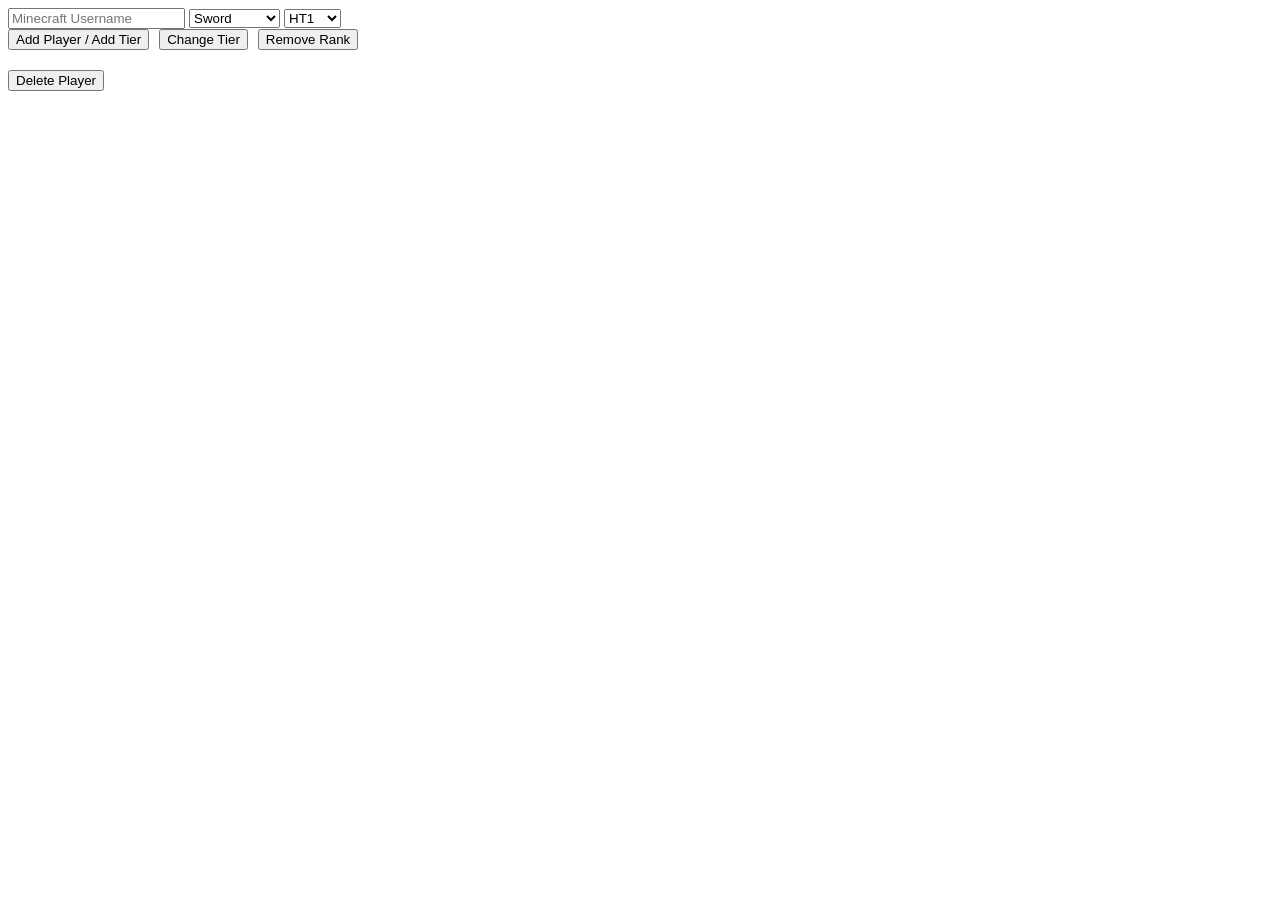
==== admin.html @ 2222cd17 "Update admin.html" ====
<!DOCTYPE html>

    <input
        type="text"
        id="playerName"
        placeholder="Minecraft Username"
    >

    <select id="gamemode">
        <option value="sword">Sword</option>
        <option value="axe">Axe</option>
        <option value="mace">Mace</option>
        <option value="uhc">UHC</option>
        <option value="nethpot">Neth Pot</option>
        <option value="pot">Pot</option>
        <option value="smp">SMP</option>
        <option value="crystal">Crystal</option>
        <option value="spearmace">SpearMace</option>
    </select>

    <select id="tier">
        <option value="HT1">HT1</option>
        <option value="LT1">LT1</option>
        <option value="HT2">HT2</option>
        <option value="LT2">LT2</option>
        <option value="HT3">HT3</option>
        <option value="LT3">LT3</option>
        <option value="HT4">HT4</option>
        <option value="LT4">LT4</option>
        <option value="HT5">HT5</option>
        <option value="LT5">LT5</option>

        <option value="RHT1">RHT1</option>
        <option value="RLT1">RLT1</option>
        <option value="RHT2">RHT2</option>
        <option value="RLT2">RLT2</option>
        <option value="RHT3">RHT3</option>
        <option value="RLT3">RLT3</option>
        <option value="RHT4">RHT4</option>
        <option value="RLT4">RLT4</option>
        <option value="RHT5">RHT5</option>
        <option value="RLT5">RLT5</option>
    </select>

    <div style="display:flex;gap:10px;flex-wrap:wrap;">
        <button onclick="addPlayer()">
            Add Player / Add Tier
        </button>

        <button onclick="changeTier()">
            Change Tier
        </button>

        <button onclick="removeRank()">
            Remove Rank
        </button>
    </div>

    <div
        id="status"
        style="margin-top:20px;font-weight:bold;color:#ff4fd8;"
    ></div>
</div>

<script src="data.js"></script>
<script src="admin.js"></script>

</body>
</html>

<button onclick="deletePlayer()">
    Delete Player
</button>
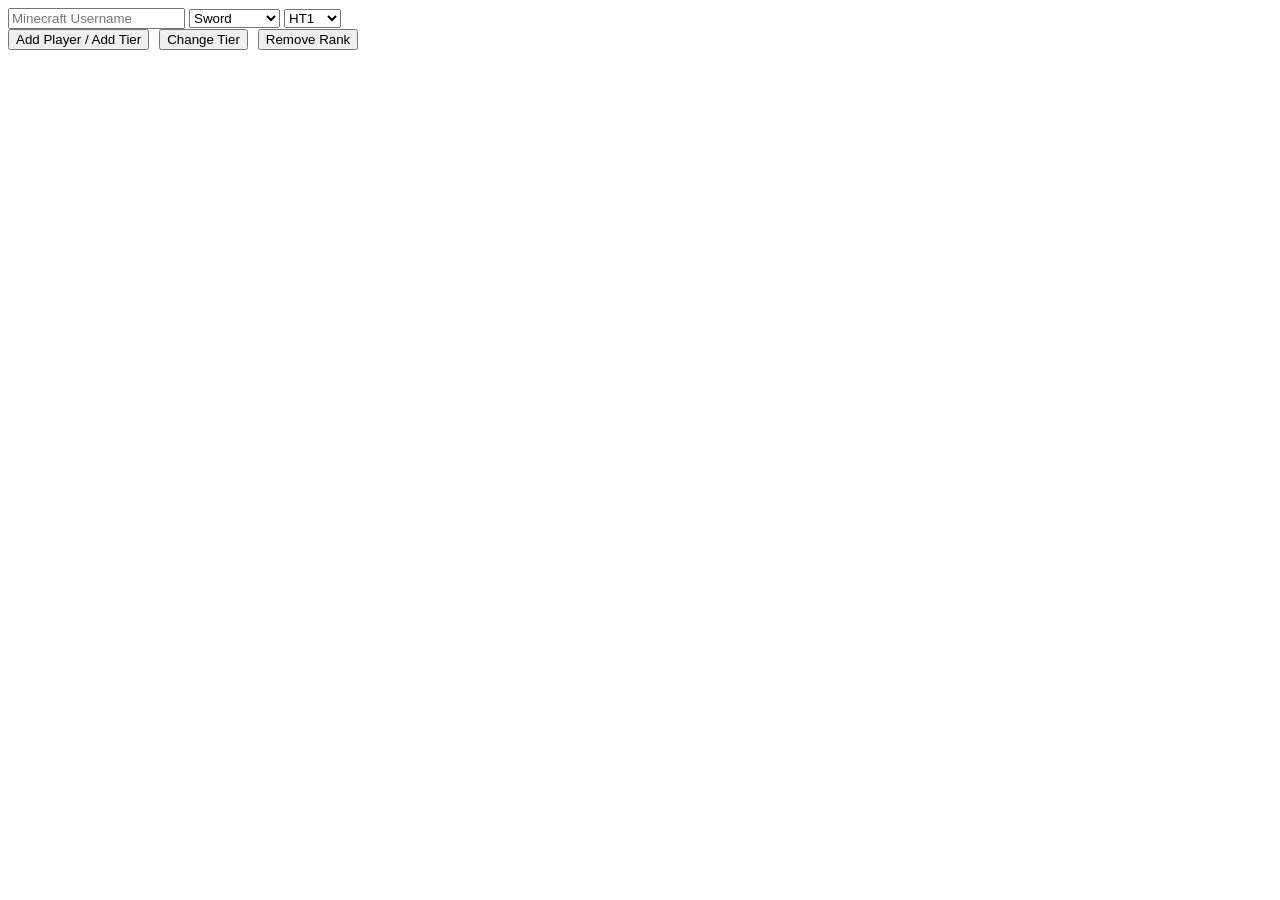
==== commit 1e4fb6cb: "Update admin.html" ====
--- a/admin.html
+++ b/admin.html
@@ -67,7 +67,3 @@
 
 </body>
 </html>
-
-<button onclick="deletePlayer()">
-    Delete Player
-</button>
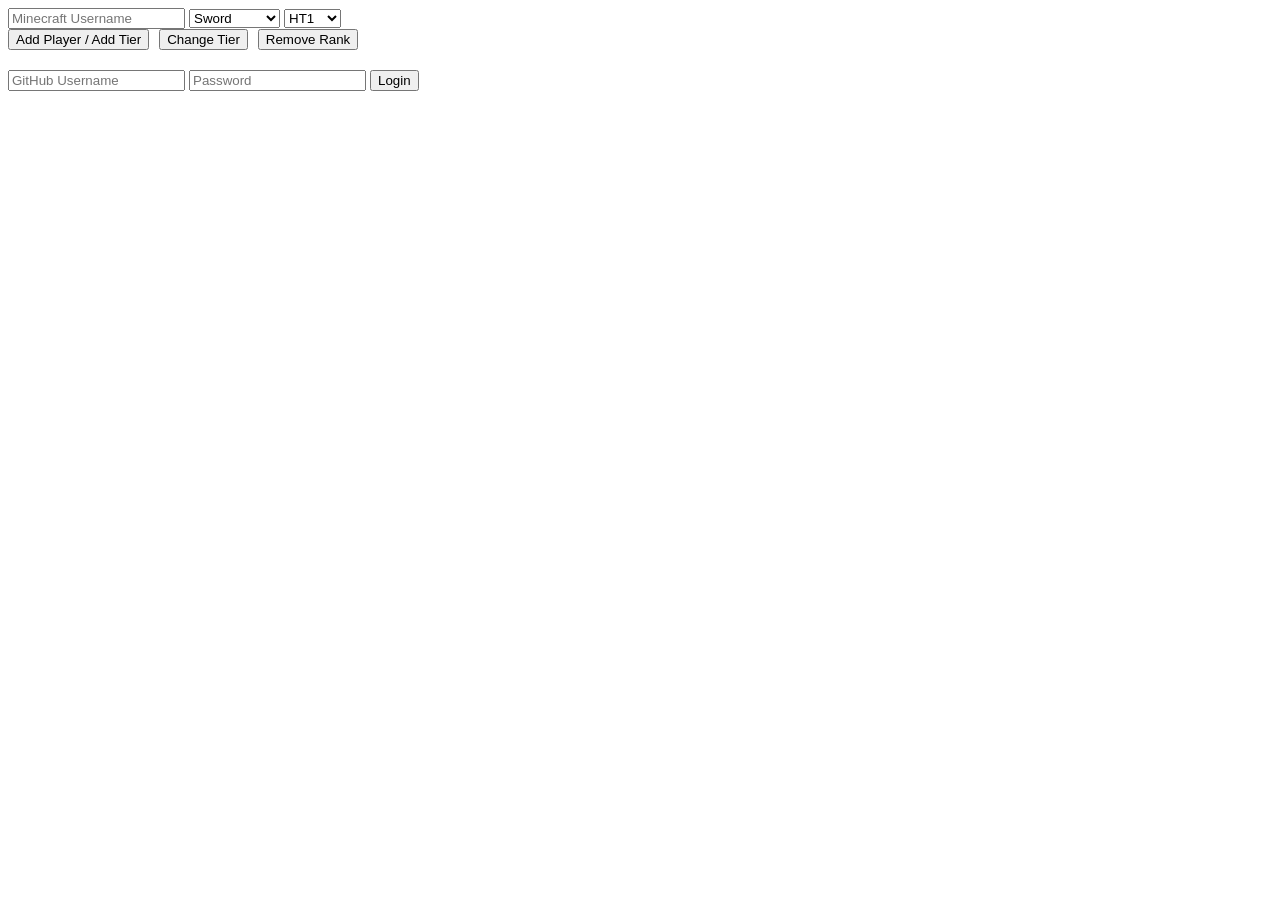
==== commit 024aca18: "Update admin.html" ====
--- a/admin.html
+++ b/admin.html
@@ -67,3 +67,7 @@
 
 </body>
 </html>
+
+<input id="githubUser" placeholder="GitHub Username">
+<input id="githubPass" type="password" placeholder="Password">
+<button onclick="login()">Login</button>
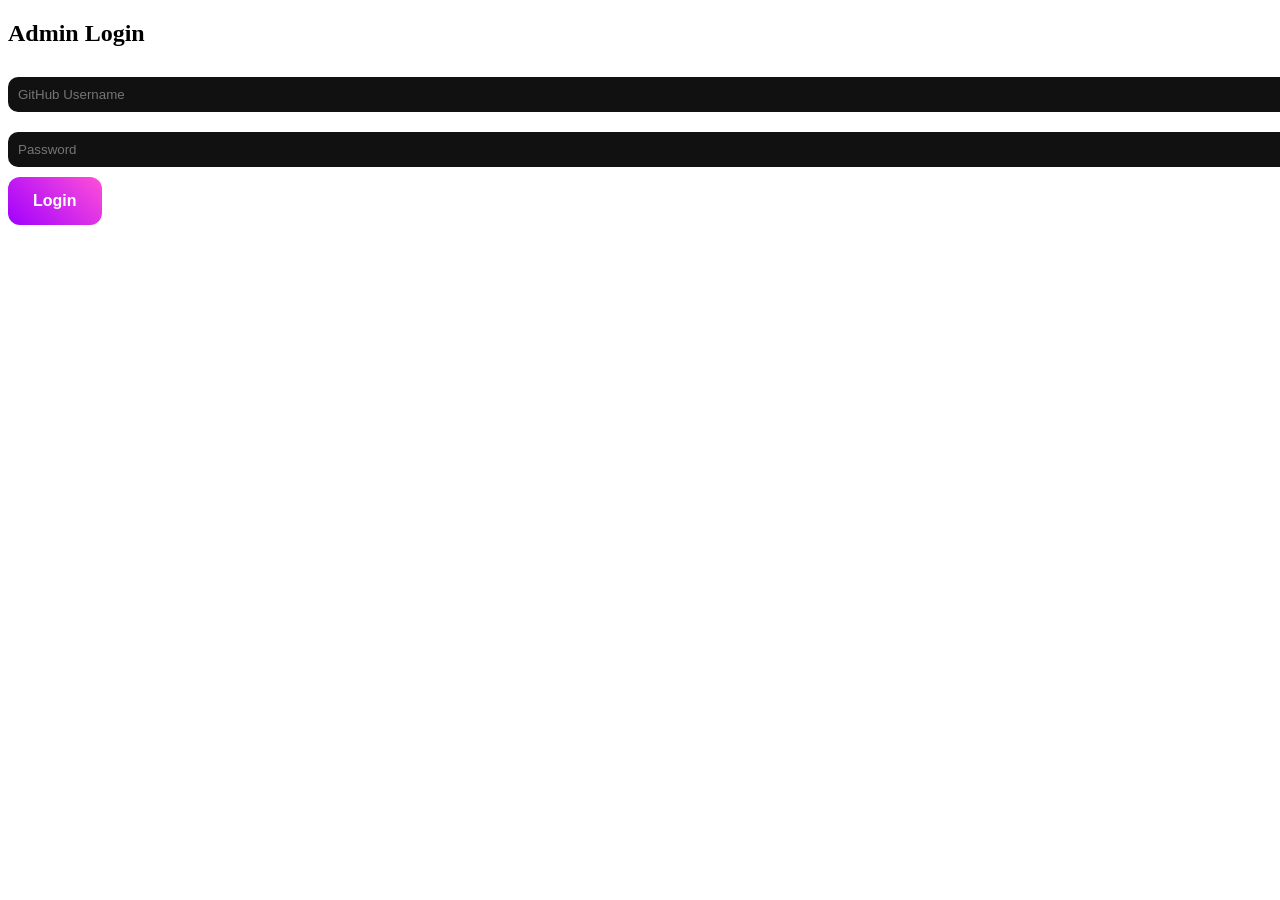
==== commit 5eb8f600: "Update admin.html" ====
--- a/admin.html
+++ b/admin.html
@@ -1,73 +1,63 @@
 <!DOCTYPE html>
+<html>
+<head>
+    <title>Admin Panel</title>
+    <link rel="stylesheet" href="styles.css">
+</head>
 
-    <input
-        type="text"
-        id="playerName"
-        placeholder="Minecraft Username"
-    >
+<body>
 
-    <select id="gamemode">
-        <option value="sword">Sword</option>
-        <option value="axe">Axe</option>
-        <option value="mace">Mace</option>
-        <option value="uhc">UHC</option>
-        <option value="nethpot">Neth Pot</option>
-        <option value="pot">Pot</option>
-        <option value="smp">SMP</option>
-        <option value="crystal">Crystal</option>
-        <option value="spearmace">SpearMace</option>
-    </select>
+    <!-- LOGIN BOX -->
+    <div id="loginBox">
+        <h2>Admin Login</h2>
 
-    <select id="tier">
-        <option value="HT1">HT1</option>
-        <option value="LT1">LT1</option>
-        <option value="HT2">HT2</option>
-        <option value="LT2">LT2</option>
-        <option value="HT3">HT3</option>
-        <option value="LT3">LT3</option>
-        <option value="HT4">HT4</option>
-        <option value="LT4">LT4</option>
-        <option value="HT5">HT5</option>
-        <option value="LT5">LT5</option>
+        <input id="githubUser" placeholder="GitHub Username">
+        <input id="githubPass" type="password" placeholder="Password">
 
-        <option value="RHT1">RHT1</option>
-        <option value="RLT1">RLT1</option>
-        <option value="RHT2">RHT2</option>
-        <option value="RLT2">RLT2</option>
-        <option value="RHT3">RHT3</option>
-        <option value="RLT3">RLT3</option>
-        <option value="RHT4">RHT4</option>
-        <option value="RLT4">RLT4</option>
-        <option value="RHT5">RHT5</option>
-        <option value="RLT5">RLT5</option>
-    </select>
-
-    <div style="display:flex;gap:10px;flex-wrap:wrap;">
-        <button onclick="addPlayer()">
-            Add Player / Add Tier
-        </button>
-
-        <button onclick="changeTier()">
-            Change Tier
-        </button>
-
-        <button onclick="removeRank()">
-            Remove Rank
-        </button>
+        <button onclick="login()">Login</button>
     </div>
 
-    <div
-        id="status"
-        style="margin-top:20px;font-weight:bold;color:#ff4fd8;"
-    ></div>
-</div>
+    <!-- ADMIN PANEL (HIDDEN UNTIL LOGIN) -->
+    <div id="adminPanel" style="display:none;">
+        <h2>Admin Panel</h2>
 
-<script src="data.js"></script>
-<script src="admin.js"></script>
+        <input id="playerName" placeholder="Player Name">
+
+        <select id="gamemode">
+            <option value="sword">Sword</option>
+            <option value="axe">Axe</option>
+            <option value="mace">Mace</option>
+            <option value="uhc">UHC</option>
+            <option value="nethpot">NethPot</option>
+            <option value="pot">Pot</option>
+            <option value="smp">SMP</option>
+            <option value="crystal">Crystal</option>
+            <option value="spearmace">SpearMace</option>
+        </select>
+
+        <select id="tier">
+            <option value="HT1">HT1</option>
+            <option value="LT1">LT1</option>
+            <option value="HT2">HT2</option>
+            <option value="LT2">LT2</option>
+            <option value="HT3">HT3</option>
+            <option value="LT3">LT3</option>
+            <option value="HT4">HT4</option>
+            <option value="LT4">LT4</option>
+            <option value="HT5">HT5</option>
+            <option value="LT5">LT5</option>
+        </select>
+
+        <button onclick="addPlayer()">Add / Change Tier</button>
+        <button onclick="removeRank()">Remove Rank</button>
+        <button onclick="deletePlayer()">Delete Player</button>
+
+        <p id="status"></p>
+    </div>
+
+    <!-- SCRIPTS -->
+    <script src="data.js"></script>
+    <script src="admin.js"></script>
 
 </body>
 </html>
-
-<input id="githubUser" placeholder="GitHub Username">
-<input id="githubPass" type="password" placeholder="Password">
-<button onclick="login()">Login</button>
--- a/styles.css
+++ b/styles.css
@@ -0,0 +1,75 @@
+body {
+}
+
+button {
+    background: linear-gradient(45deg, #a100ff, #ff4fd8);
+    border: none;
+    padding: 15px 25px;
+    border-radius: 12px;
+    color: white;
+    font-size: 1rem;
+    cursor: pointer;
+    transition: 0.3s;
+    font-weight: bold;
+}
+
+button:hover {
+    transform: scale(1.05);
+    box-shadow: 0 0 20px purple;
+}
+
+#content {
+    max-width: 1200px;
+    margin: auto;
+    padding: 20px;
+}
+
+.card {
+    background: rgba(20,20,20,0.92);
+    border: 2px solid purple;
+    border-radius: 15px;
+    padding: 20px;
+    margin-bottom: 20px;
+    box-shadow: 0 0 20px rgba(128,0,128,0.4);
+    color: white;
+}
+
+.card h2,
+.card p,
+.card span,
+.card div,
+.player,
+.player span {
+    color: white;
+}
+
+.player {
+    display: flex;
+    justify-content: space-between;
+    padding: 10px;
+    border-bottom: 1px solid rgba(255,255,255,0.1);
+}
+
+.player:last-child {
+    border-bottom: none;
+}
+
+.tier {
+    color: #ff4fd8 !important;
+    font-weight: bold;
+}
+
+.points {
+    color: #d86cff !important;
+}
+
+input, select {
+    width: 100%;
+    padding: 10px;
+    margin-top: 10px;
+    margin-bottom: 10px;
+    border-radius: 10px;
+    border: none;
+    background: #111;
+    color: white;
+}
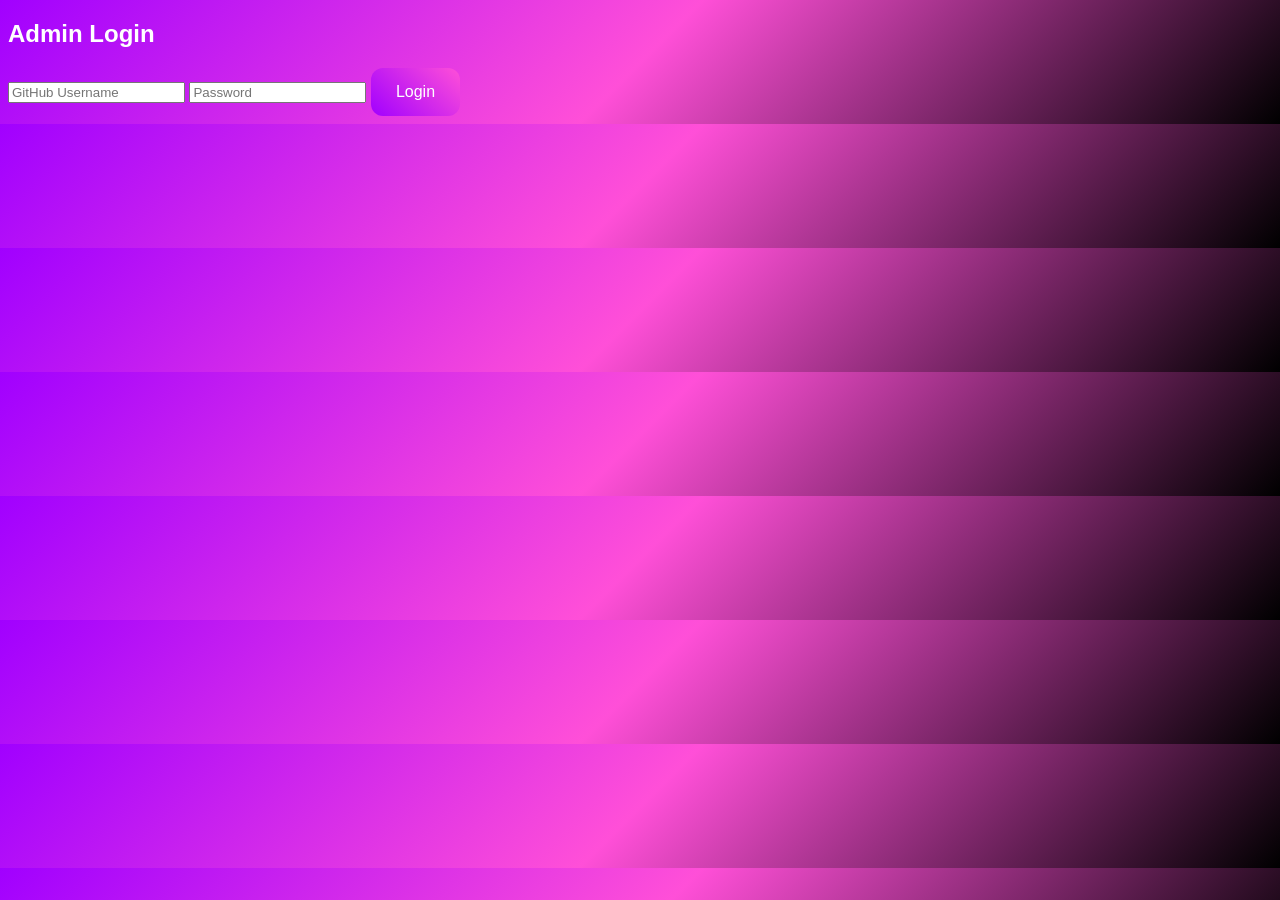
==== commit dbb40026: "Update admin.html" ====
--- a/admin.html
+++ b/admin.html
@@ -4,20 +4,17 @@
     <title>Admin Panel</title>
     <link rel="stylesheet" href="styles.css">
 </head>
-
 <body>
 
-    <!-- LOGIN BOX -->
+    <!-- LOGIN -->
     <div id="loginBox">
         <h2>Admin Login</h2>
-
         <input id="githubUser" placeholder="GitHub Username">
         <input id="githubPass" type="password" placeholder="Password">
-
         <button onclick="login()">Login</button>
     </div>
 
-    <!-- ADMIN PANEL (HIDDEN UNTIL LOGIN) -->
+    <!-- ADMIN PANEL -->
     <div id="adminPanel" style="display:none;">
         <h2>Admin Panel</h2>
 
@@ -55,7 +52,6 @@
         <p id="status"></p>
     </div>
 
-    <!-- SCRIPTS -->
     <script src="data.js"></script>
     <script src="admin.js"></script>
 
--- a/styles.css
+++ b/styles.css
@@ -1,4 +1,7 @@
 body {
+    background: linear-gradient(135deg, #a100ff, #ff4fd8, #000000);
+    font-family: Arial, sans-serif;
+    color: white;
 }
 
 button {
@@ -9,67 +12,4 @@
     color: white;
     font-size: 1rem;
     cursor: pointer;
-    transition: 0.3s;
-    font-weight: bold;
-}
-
-button:hover {
-    transform: scale(1.05);
-    box-shadow: 0 0 20px purple;
-}
-
-#content {
-    max-width: 1200px;
-    margin: auto;
-    padding: 20px;
-}
-
-.card {
-    background: rgba(20,20,20,0.92);
-    border: 2px solid purple;
-    border-radius: 15px;
-    padding: 20px;
-    margin-bottom: 20px;
-    box-shadow: 0 0 20px rgba(128,0,128,0.4);
-    color: white;
-}
-
-.card h2,
-.card p,
-.card span,
-.card div,
-.player,
-.player span {
-    color: white;
-}
-
-.player {
-    display: flex;
-    justify-content: space-between;
-    padding: 10px;
-    border-bottom: 1px solid rgba(255,255,255,0.1);
-}
-
-.player:last-child {
-    border-bottom: none;
-}
-
-.tier {
-    color: #ff4fd8 !important;
-    font-weight: bold;
-}
-
-.points {
-    color: #d86cff !important;
-}
-
-input, select {
-    width: 100%;
-    padding: 10px;
-    margin-top: 10px;
-    margin-bottom: 10px;
-    border-radius: 10px;
-    border: none;
-    background: #111;
-    color: white;
-}
+    transition: 0
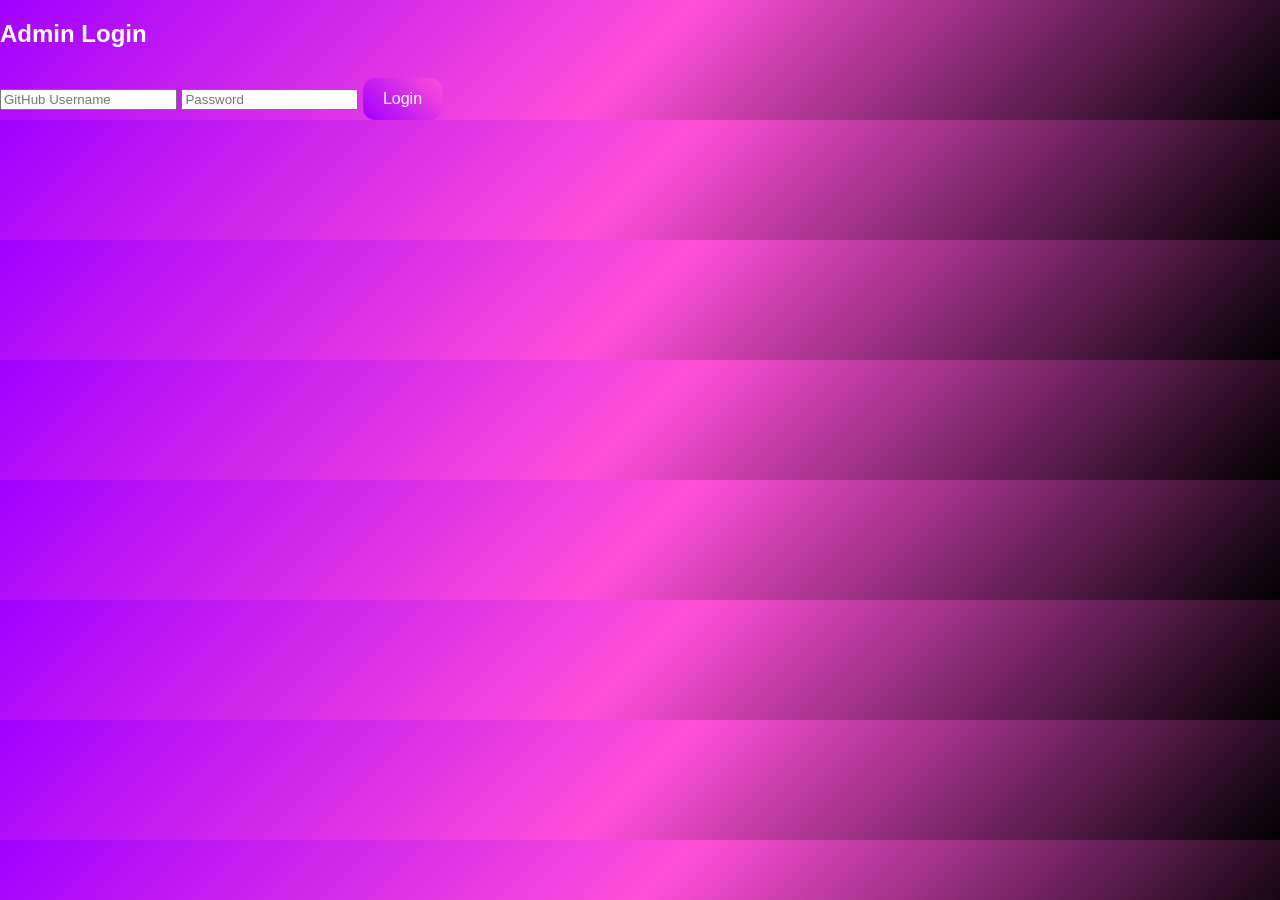
==== commit e36b67eb: "Update admin.html" ====
--- a/admin.html
+++ b/admin.html
@@ -52,8 +52,78 @@
         <p id="status"></p>
     </div>
 
-    <script src="data.js"></script>
-    <script src="admin.js"></script>
+    <!-- FULL SCRIPT INSIDE HTML -->
+    <script>
+    const tierPoints = {
+        HT1: 10, LT1: 9, HT2: 8, LT2: 7, HT3: 6, LT3: 5,
+        HT4: 4, LT4: 3, HT5: 2, LT5: 1,
+        RHT1: 10, RLT1: 9, RHT2: 8, RLT2: 7, RHT3: 6, RLT3: 5,
+        RHT4: 4, RLT4: 3, RHT5: 2, RLT5: 1
+    };
+
+    function login() {
+        const username = document.getElementById("githubUser").value.trim();
+        const password = document.getElementById("githubPass").value.trim();
+
+        if (username === "czsniper456" && password === "Noobcztesting_123PvPMC") {
+            document.getElementById("loginBox").style.display = "none";
+            document.getElementById("adminPanel").style.display = "block";
+        } else {
+            alert("Access Denied");
+        }
+    }
+
+    function getPlayers() {
+        return JSON.parse(localStorage.getItem("mcpvp_players")) || [];
+    }
+
+    function savePlayers(players) {
+        localStorage.setItem("mcpvp_players", JSON.stringify(players));
+    }
+
+    function addPlayer() {
+        const name = document.getElementById("playerName").value.trim();
+        const mode = document.getElementById("gamemode").value;
+        const tier = document.getElementById("tier").value;
+
+        if (!name) return;
+
+        let players = getPlayers();
+        let player = players.find(p => p.name.toLowerCase() === name.toLowerCase());
+
+        if (!player) {
+            player = { name, rankings: {} };
+            players.push(player);
+        }
+
+        player.rankings[mode] = tier;
+        savePlayers(players);
+        document.getElementById("status").innerText = name + " updated.";
+    }
+
+    function removeRank() {
+        const name = document.getElementById("playerName").value.trim();
+        const mode = document.getElementById("gamemode").value;
+
+        let players = getPlayers();
+        let player = players.find(p => p.name.toLowerCase() === name.toLowerCase());
+
+        if (!player) return;
+
+        delete player.rankings[mode];
+        savePlayers(players);
+        document.getElementById("status").innerText = "Removed " + mode + " from " + name;
+    }
+
+    function deletePlayer() {
+        const name = document.getElementById("playerName").value.trim();
+        let players = getPlayers();
+
+        players = players.filter(p => p.name.toLowerCase() !== name.toLowerCase());
+        savePlayers(players);
+        document.getElementById("status").innerText = name + " deleted.";
+    }
+    </script>
 
 </body>
 </html>
--- a/styles.css
+++ b/styles.css
@@ -2,14 +2,76 @@
     background: linear-gradient(135deg, #a100ff, #ff4fd8, #000000);
     font-family: Arial, sans-serif;
     color: white;
+    margin: 0;
+    padding: 0;
+}
+
+#content {
+    max-width: 900px;
+    margin: auto;
+    padding: 20px;
+}
+
+.card {
+    background: rgba(20,20,20,0.85);
+    border: 2px solid purple;
+    border-radius: 15px;
+    padding: 20px;
+    margin-bottom: 20px;
+    box-shadow: 0 0 20px rgba(128,0,128,0.4);
+}
+
+.player-bubble {
+    background: rgba(30, 0, 40, 0.7);
+    border: 2px solid #ff4fd8;
+    border-radius: 20px;
+    padding: 20px;
+    margin-bottom: 20px;
+    box-shadow: 0 0 25px rgba(255, 79, 216, 0.5);
+    display: flex;
+    justify-content: space-between;
+    align-items: center;
+    transition: 0.2s;
+}
+
+.player-bubble:hover {
+    transform: scale(1.03);
+    box-shadow: 0 0 35px rgba(255, 79, 216, 0.8);
+}
+
+.player-left {
+    display: flex;
+    flex-direction: column;
+}
+
+.player-name {
+    font-size: 1.4rem;
+    font-weight: bold;
+    margin-bottom: 8px;
+}
+
+.player-modes .mode {
+    font-size: 0.95rem;
+    color: #ffbaff;
+}
+
+.player-points {
+    font-size: 1.3rem;
+    font-weight: bold;
+    color: #d86cff;
 }
 
 button {
     background: linear-gradient(45deg, #a100ff, #ff4fd8);
     border: none;
-    padding: 15px 25px;
+    padding: 12px 20px;
     border-radius: 12px;
     color: white;
     font-size: 1rem;
     cursor: pointer;
-    transition: 0
+    margin-top: 10px;
+}
+
+button:hover {
+    opacity: 0.85;
+}
